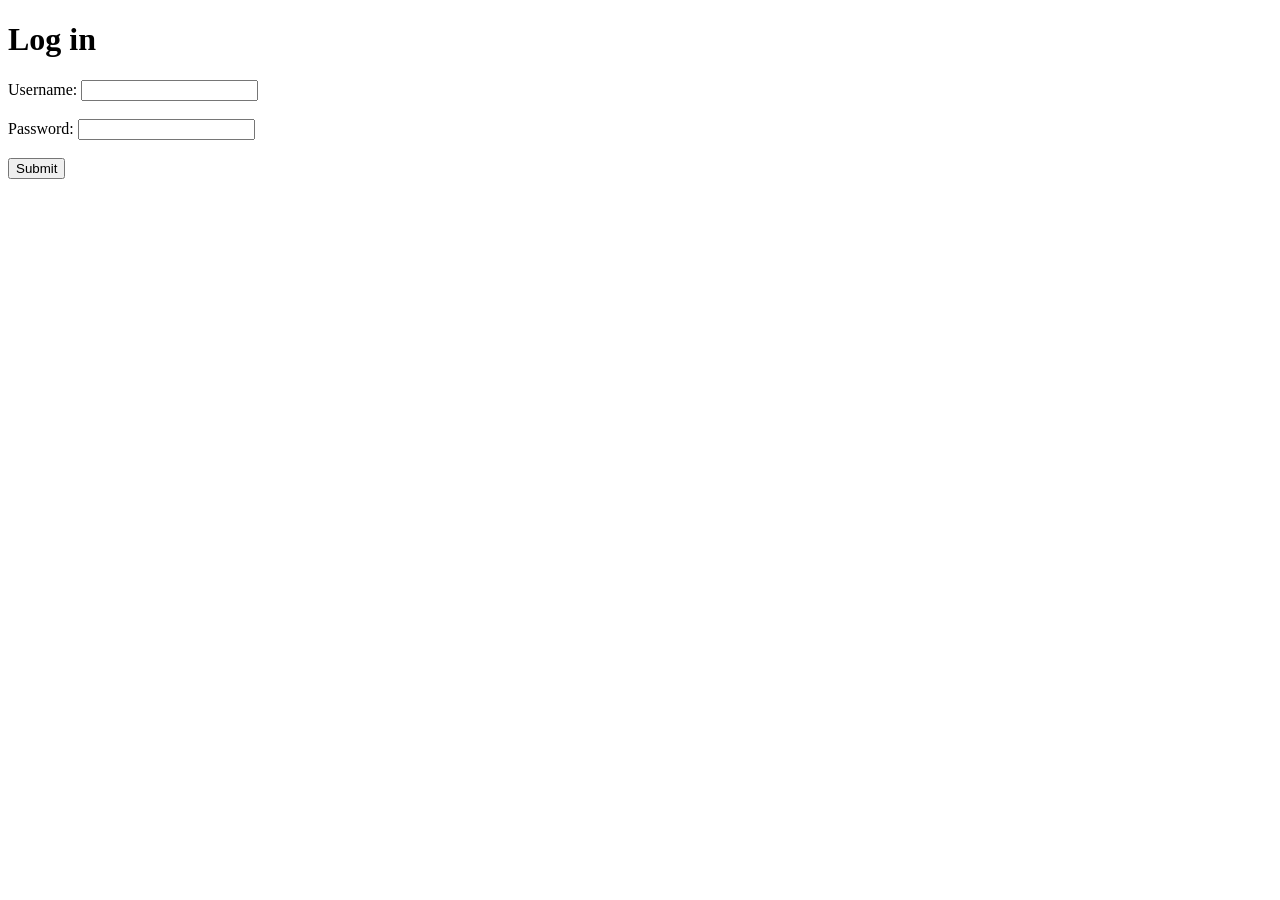
==== public/auth/login.html @ 9a0bf61d "add login.html and add font" ====
<!DOCTYPE html>
<html lang="en">
<head>
    <meta charset="UTF-8">
    <meta name="viewport" content="width=device-width, initial-scale=1.0">
    <link rel="stylesheet" href="/fonts/inter/inter.css">
    <link rel="stylesheet" href="/css/style.css">
    <link rel="stylesheet" href="/css/login.css">
    <title>Brad's Basic Webserver</title>
</head>
<body>
    <main>
        <h1>Log in</h1>
        <form action="">
        <label for="username">Username:</label>
        <input type="text" id="fname" name="fname"><br><br>
        <label for="password">Password:</label>
        <input type="text" id="lname" name="lname"><br><br>
        <input type="submit" value="Submit">
</form>
    </main>
</body>
</html>
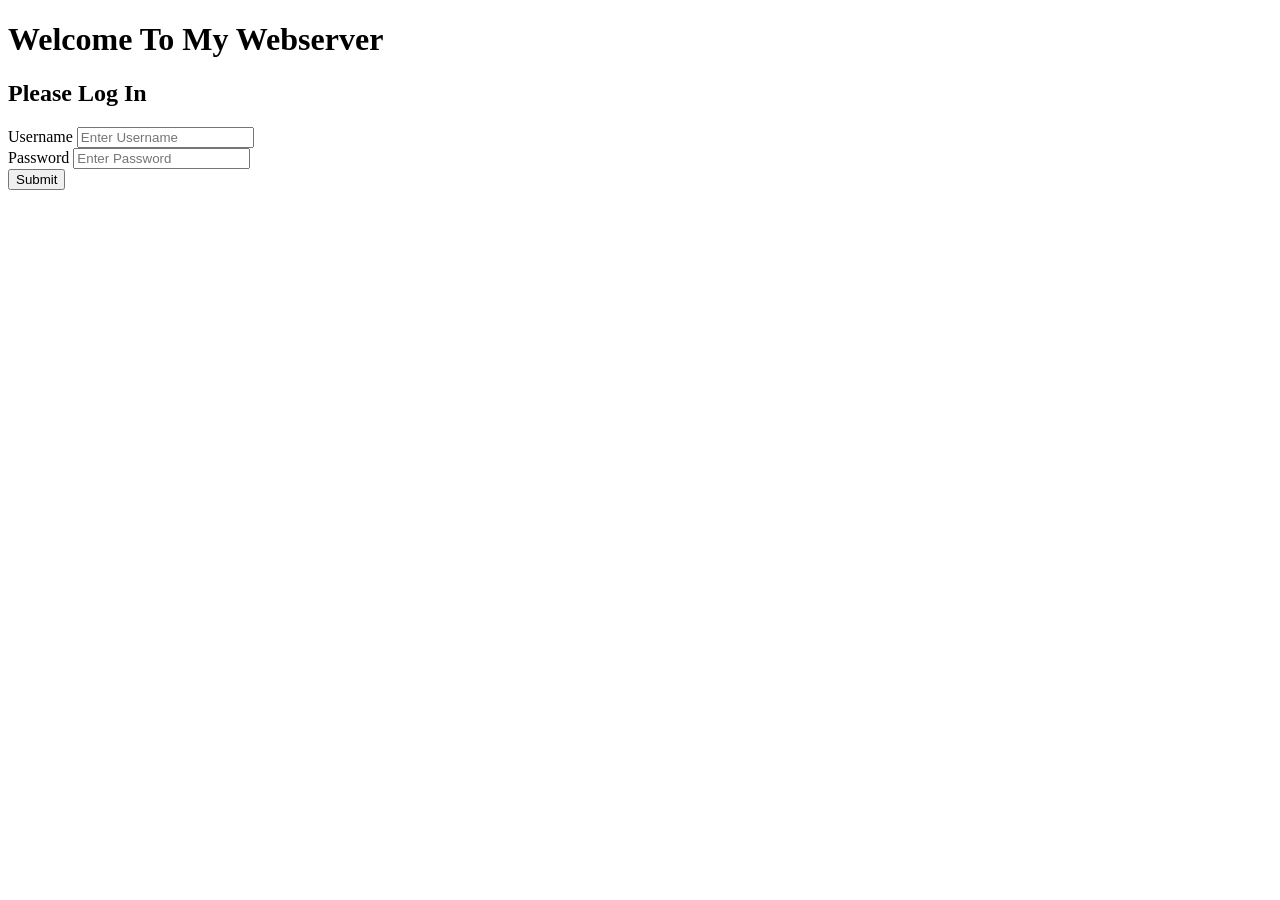
==== commit 44e12b24: "login page improvements" ====
--- a/public/auth/login.html
+++ b/public/auth/login.html
@@ -10,14 +10,21 @@
 </head>
 <body>
     <main>
-        <h1>Log in</h1>
+        <h1>Welcome To My Webserver</h1>
+        <div class="loginform">
+        <h2>Please Log In</h2>
         <form action="">
-        <label for="username">Username:</label>
-        <input type="text" id="fname" name="fname"><br><br>
-        <label for="password">Password:</label>
-        <input type="text" id="lname" name="lname"><br><br>
-        <input type="submit" value="Submit">
-</form>
+            <div class="form-group">
+                <label for="username">Username</label>
+                <input type="text" id="uname" name="uname" placeholder="Enter Username">
+            </div>
+            <div class="form-group">
+                <label for="password">Password</label>
+                <input type="password" id="psw" name="psw" placeholder="Enter Password">
+            </div>
+            <input type="submit" value="Submit">
+        </form>
+        </div>
     </main>
 </body>
 </html>
